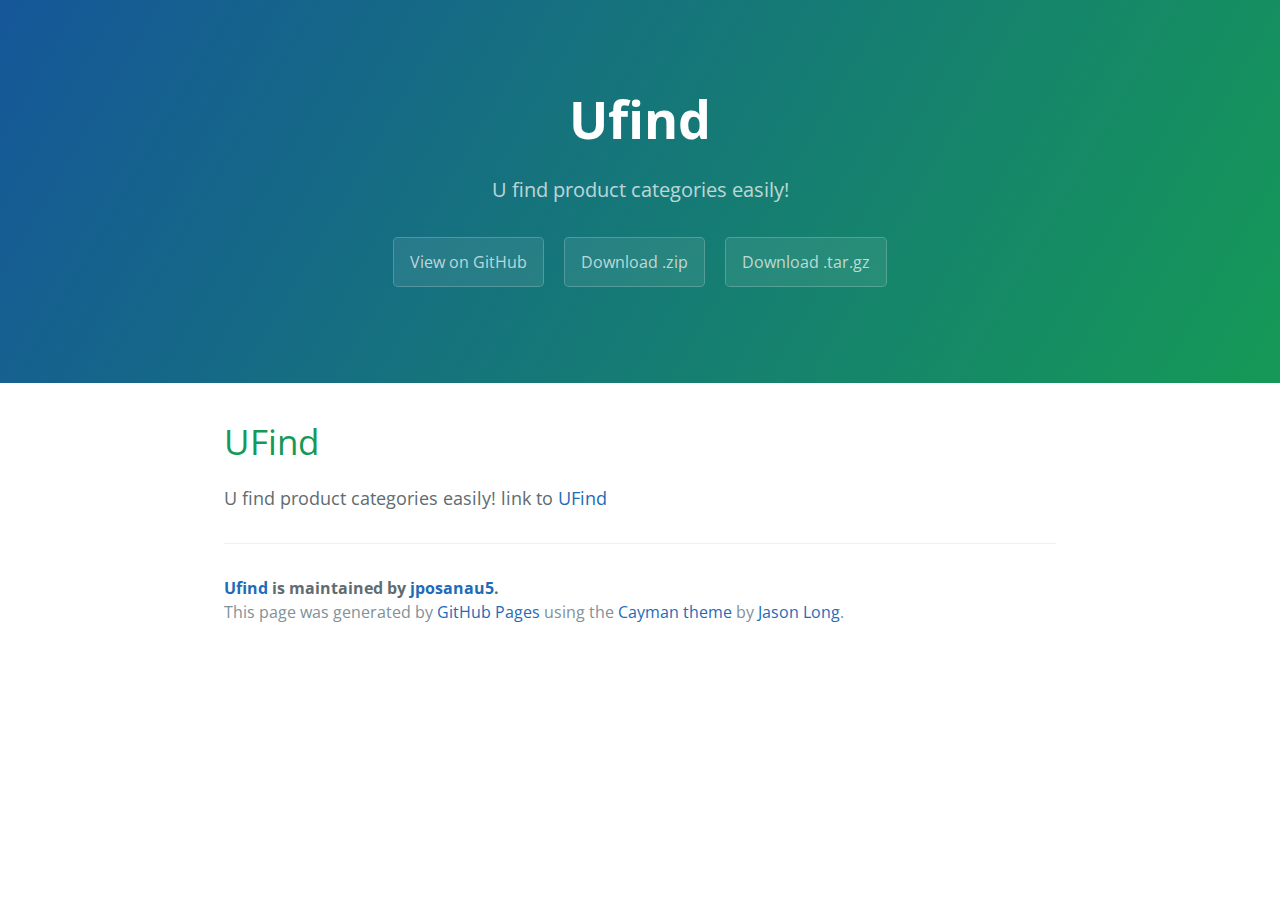
==== index.html @ 3ca77bc9 "Create gh-pages branch via GitHub" ====
<!DOCTYPE html>
<html lang="en-us">
  <head>
    <meta charset="UTF-8">
    <title>Ufind by jposanau5</title>
    <meta name="viewport" content="width=device-width, initial-scale=1">
    <link rel="stylesheet" type="text/css" href="stylesheets/normalize.css" media="screen">
    <link href='https://fonts.googleapis.com/css?family=Open+Sans:400,700' rel='stylesheet' type='text/css'>
    <link rel="stylesheet" type="text/css" href="stylesheets/stylesheet.css" media="screen">
    <link rel="stylesheet" type="text/css" href="stylesheets/github-light.css" media="screen">
  </head>
  <body>
    <section class="page-header">
      <h1 class="project-name">Ufind</h1>
      <h2 class="project-tagline">U find product categories easily!</h2>
      <a href="https://github.com/jposanau5/UFind" class="btn">View on GitHub</a>
      <a href="https://github.com/jposanau5/UFind/zipball/master" class="btn">Download .zip</a>
      <a href="https://github.com/jposanau5/UFind/tarball/master" class="btn">Download .tar.gz</a>
    </section>

    <section class="main-content">
      <h1>
<a id="ufind" class="anchor" href="#ufind" aria-hidden="true"><span aria-hidden="true" class="octicon octicon-link"></span></a>UFind</h1>

<p>U find product categories easily!
link to <a href="www.google.com.au">UFind</a></p>

      <footer class="site-footer">
        <span class="site-footer-owner"><a href="https://github.com/jposanau5/UFind">Ufind</a> is maintained by <a href="https://github.com/jposanau5">jposanau5</a>.</span>

        <span class="site-footer-credits">This page was generated by <a href="https://pages.github.com">GitHub Pages</a> using the <a href="https://github.com/jasonlong/cayman-theme">Cayman theme</a> by <a href="https://twitter.com/jasonlong">Jason Long</a>.</span>
      </footer>

    </section>

  
  </body>
</html>
---- stylesheets/stylesheet.css ----
* {
  box-sizing: border-box; }

body {
  padding: 0;
  margin: 0;
  font-family: "Open Sans", "Helvetica Neue", Helvetica, Arial, sans-serif;
  font-size: 16px;
  line-height: 1.5;
  color: #606c71; }

a {
  color: #1e6bb8;
  text-decoration: none; }
  a:hover {
    text-decoration: underline; }

.btn {
  display: inline-block;
  margin-bottom: 1rem;
  color: rgba(255, 255, 255, 0.7);
  background-color: rgba(255, 255, 255, 0.08);
  border-color: rgba(255, 255, 255, 0.2);
  border-style: solid;
  border-width: 1px;
  border-radius: 0.3rem;
  transition: color 0.2s, background-color 0.2s, border-color 0.2s; }
  .btn + .btn {
    margin-left: 1rem; }

.btn:hover {
  color: rgba(255, 255, 255, 0.8);
  text-decoration: none;
  background-color: rgba(255, 255, 255, 0.2);
  border-color: rgba(255, 255, 255, 0.3); }

@media screen and (min-width: 64em) {
  .btn {
    padding: 0.75rem 1rem; } }

@media screen and (min-width: 42em) and (max-width: 64em) {
  .btn {
    padding: 0.6rem 0.9rem;
    font-size: 0.9rem; } }

@media screen and (max-width: 42em) {
  .btn {
    display: block;
    width: 100%;
    padding: 0.75rem;
    font-size: 0.9rem; }
    .btn + .btn {
      margin-top: 1rem;
      margin-left: 0; } }

.page-header {
  color: #fff;
  text-align: center;
  background-color: #159957;
  background-image: linear-gradient(120deg, #155799, #159957); }

@media screen and (min-width: 64em) {
  .page-header {
    padding: 5rem 6rem; } }

@media screen and (min-width: 42em) and (max-width: 64em) {
  .page-header {
    padding: 3rem 4rem; } }

@media screen and (max-width: 42em) {
  .page-header {
    padding: 2rem 1rem; } }

.project-name {
  margin-top: 0;
  margin-bottom: 0.1rem; }

@media screen and (min-width: 64em) {
  .project-name {
    font-size: 3.25rem; } }

@media screen and (min-width: 42em) and (max-width: 64em) {
  .project-name {
    font-size: 2.25rem; } }

@media screen and (max-width: 42em) {
  .project-name {
    font-size: 1.75rem; } }

.project-tagline {
  margin-bottom: 2rem;
  font-weight: normal;
  opacity: 0.7; }

@media screen and (min-width: 64em) {
  .project-tagline {
    font-size: 1.25rem; } }

@media screen and (min-width: 42em) and (max-width: 64em) {
  .project-tagline {
    font-size: 1.15rem; } }

@media screen and (max-width: 42em) {
  .project-tagline {
    font-size: 1rem; } }

.main-content :first-child {
  margin-top: 0; }
.main-content img {
  max-width: 100%; }
.main-content h1, .main-content h2, .main-content h3, .main-content h4, .main-content h5, .main-content h6 {
  margin-top: 2rem;
  margin-bottom: 1rem;
  font-weight: normal;
  color: #159957; }
.main-content p {
  margin-bottom: 1em; }
.main-content code {
  padding: 2px 4px;
  font-family: Consolas, "Liberation Mono", Menlo, Courier, monospace;
  font-size: 0.9rem;
  color: #383e41;
  background-color: #f3f6fa;
  border-radius: 0.3rem; }
.main-content pre {
  padding: 0.8rem;
  margin-top: 0;
  margin-bottom: 1rem;
  font: 1rem Consolas, "Liberation Mono", Menlo, Courier, monospace;
  color: #567482;
  word-wrap: normal;
  background-color: #f3f6fa;
  border: solid 1px #dce6f0;
  border-radius: 0.3rem; }
  .main-content pre > code {
    padding: 0;
    margin: 0;
    font-size: 0.9rem;
    color: #567482;
    word-break: normal;
    white-space: pre;
    background: transparent;
    border: 0; }
.main-content .highlight {
  margin-bottom: 1rem; }
  .main-content .highlight pre {
    margin-bottom: 0;
    word-break: normal; }
.main-content .highlight pre, .main-content pre {
  padding: 0.8rem;
  overflow: auto;
  font-size: 0.9rem;
  line-height: 1.45;
  border-radius: 0.3rem; }
.main-content pre code, .main-content pre tt {
  display: inline;
  max-width: initial;
  padding: 0;
  margin: 0;
  overflow: initial;
  line-height: inherit;
  word-wrap: normal;
  background-color: transparent;
  border: 0; }
  .main-content pre code:before, .main-content pre code:after, .main-content pre tt:before, .main-content pre tt:after {
    content: normal; }
.main-content ul, .main-content ol {
  margin-top: 0; }
.main-content blockquote {
  padding: 0 1rem;
  margin-left: 0;
  color: #819198;
  border-left: 0.3rem solid #dce6f0; }
  .main-content blockquote > :first-child {
    margin-top: 0; }
  .main-content blockquote > :last-child {
    margin-bottom: 0; }
.main-content table {
  display: block;
  width: 100%;
  overflow: auto;
  word-break: normal;
  word-break: keep-all; }
  .main-content table th {
    font-weight: bold; }
  .main-content table th, .main-content table td {
    padding: 0.5rem 1rem;
    border: 1px solid #e9ebec; }
.main-content dl {
  padding: 0; }
  .main-content dl dt {
    padding: 0;
    margin-top: 1rem;
    font-size: 1rem;
    font-weight: bold; }
  .main-content dl dd {
    padding: 0;
    margin-bottom: 1rem; }
.main-content hr {
  height: 2px;
  padding: 0;
  margin: 1rem 0;
  background-color: #eff0f1;
  border: 0; }

@media screen and (min-width: 64em) {
  .main-content {
    max-width: 64rem;
    padding: 2rem 6rem;
    margin: 0 auto;
    font-size: 1.1rem; } }

@media screen and (min-width: 42em) and (max-width: 64em) {
  .main-content {
    padding: 2rem 4rem;
    font-size: 1.1rem; } }

@media screen and (max-width: 42em) {
  .main-content {
    padding: 2rem 1rem;
    font-size: 1rem; } }

.site-footer {
  padding-top: 2rem;
  margin-top: 2rem;
  border-top: solid 1px #eff0f1; }

.site-footer-owner {
  display: block;
  font-weight: bold; }

.site-footer-credits {
  color: #819198; }

@media screen and (min-width: 64em) {
  .site-footer {
    font-size: 1rem; } }

@media screen and (min-width: 42em) and (max-width: 64em) {
  .site-footer {
    font-size: 1rem; } }

@media screen and (max-width: 42em) {
  .site-footer {
    font-size: 0.9rem; } }
---- stylesheets/github-light.css ----
/*
   Copyright 2014 GitHub Inc.

   Licensed under the Apache License, Version 2.0 (the "License");
   you may not use this file except in compliance with the License.
   You may obtain a copy of the License at

       http://www.apache.org/licenses/LICENSE-2.0

   Unless required by applicable law or agreed to in writing, software
   distributed under the License is distributed on an "AS IS" BASIS,
   WITHOUT WARRANTIES OR CONDITIONS OF ANY KIND, either express or implied.
   See the License for the specific language governing permissions and
   limitations under the License.

*/

.pl-c /* comment */ {
  color: #969896;
}

.pl-c1      /* constant, markup.raw, meta.diff.header, meta.module-reference, meta.property-name, support, support.constant, support.variable, variable.other.constant */,
.pl-s .pl-v /* string variable */ {
  color: #0086b3;
}

.pl-e  /* entity */,
.pl-en /* entity.name */ {
  color: #795da3;
}

.pl-s .pl-s1 /* string source */,
.pl-smi      /* storage.modifier.import, storage.modifier.package, storage.type.java, variable.other, variable.parameter.function */ {
  color: #333;
}

.pl-ent /* entity.name.tag */ {
  color: #63a35c;
}

.pl-k /* keyword, storage, storage.type */ {
  color: #a71d5d;
}

.pl-pds              /* punctuation.definition.string, string.regexp.character-class */,
.pl-s                /* string */,
.pl-s .pl-pse .pl-s1 /* string punctuation.section.embedded source */,
.pl-sr               /* string.regexp */,
.pl-sr .pl-cce       /* string.regexp constant.character.escape */,
.pl-sr .pl-sra       /* string.regexp string.regexp.arbitrary-repitition */,
.pl-sr .pl-sre       /* string.regexp source.ruby.embedded */ {
  color: #183691;
}

.pl-v /* variable */ {
  color: #ed6a43;
}

.pl-id /* invalid.deprecated */ {
  color: #b52a1d;
}

.pl-ii /* invalid.illegal */ {
  background-color: #b52a1d;
  color: #f8f8f8;
}

.pl-sr .pl-cce /* string.regexp constant.character.escape */ {
  color: #63a35c;
  font-weight: bold;
}

.pl-ml /* markup.list */ {
  color: #693a17;
}

.pl-mh        /* markup.heading */,
.pl-mh .pl-en /* markup.heading entity.name */,
.pl-ms        /* meta.separator */ {
  color: #1d3e81;
  font-weight: bold;
}

.pl-mq /* markup.quote */ {
  color: #008080;
}

.pl-mi /* markup.italic */ {
  color: #333;
  font-style: italic;
}

.pl-mb /* markup.bold */ {
  color: #333;
  font-weight: bold;
}

.pl-md /* markup.deleted, meta.diff.header.from-file */ {
  background-color: #ffecec;
  color: #bd2c00;
}

.pl-mi1 /* markup.inserted, meta.diff.header.to-file */ {
  background-color: #eaffea;
  color: #55a532;
}

.pl-mdr /* meta.diff.range */ {
  color: #795da3;
  font-weight: bold;
}

.pl-mo /* meta.output */ {
  color: #1d3e81;
}
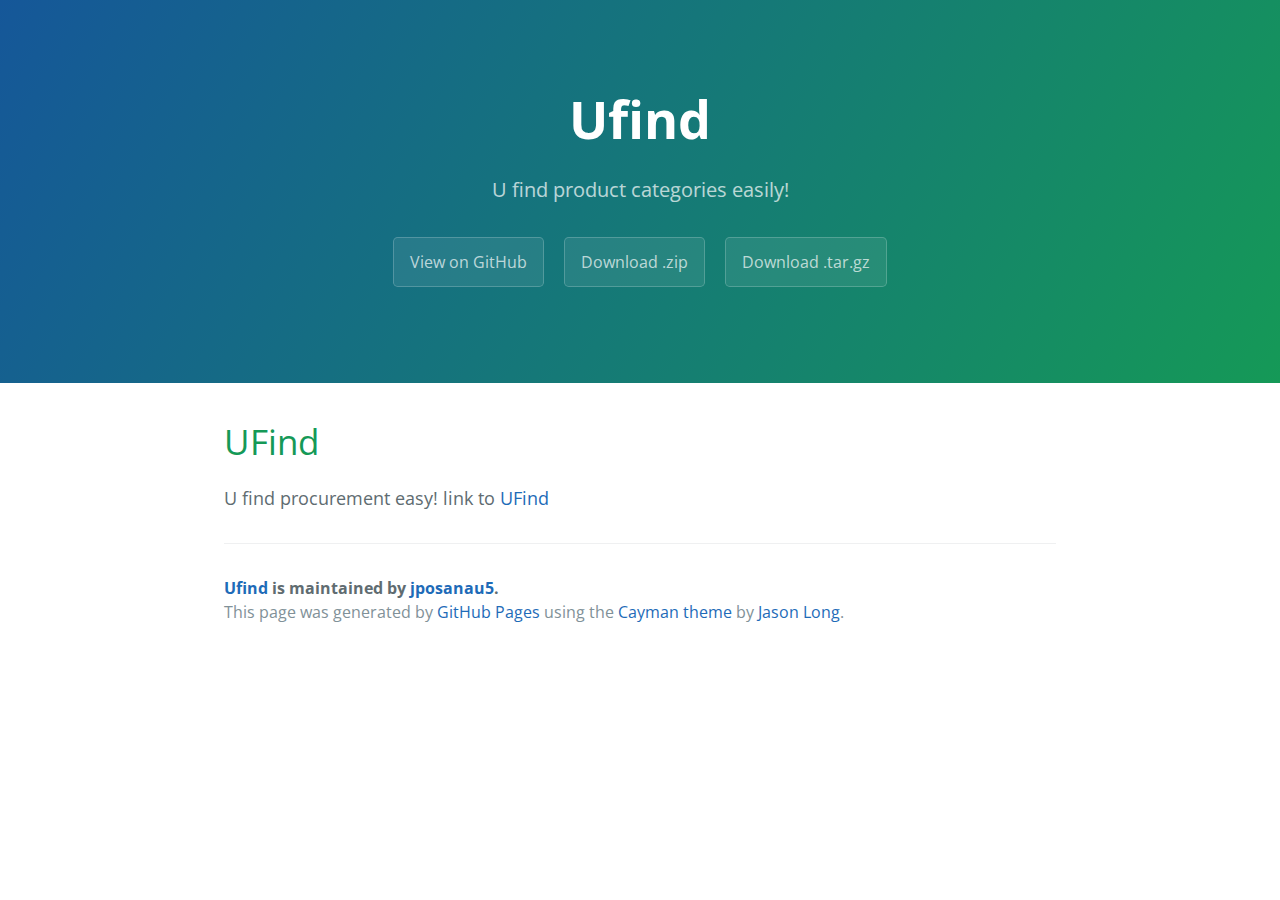
==== commit 72b75139: "Update index.html" ====
--- a/index.html
+++ b/index.html
@@ -22,8 +22,8 @@
       <h1>
 <a id="ufind" class="anchor" href="#ufind" aria-hidden="true"><span aria-hidden="true" class="octicon octicon-link"></span></a>UFind</h1>
 
-<p>U find product categories easily!
-link to <a href="www.google.com.au">UFind</a></p>
+<p>U find procurement easy!
+link to <a href="Finder.html">UFind</a></p>
 
       <footer class="site-footer">
         <span class="site-footer-owner"><a href="https://github.com/jposanau5/UFind">Ufind</a> is maintained by <a href="https://github.com/jposanau5">jposanau5</a>.</span>
